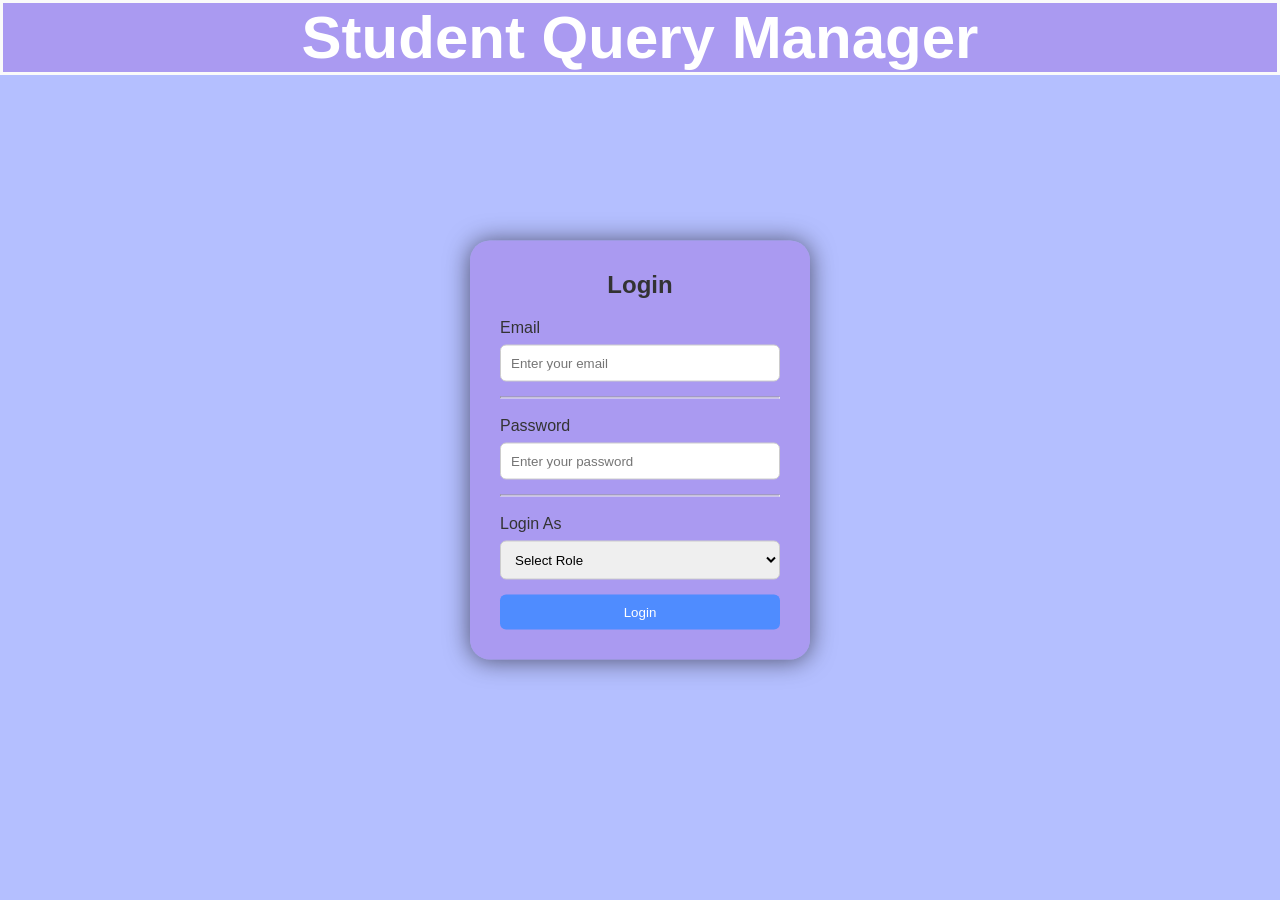
==== index.html @ 1c8488f0 "Add files via upload" ====
<!DOCTYPE html>
<html lang="en">
<head>
    <meta charset="UTF-8">
    <title>Student Query Manager - Login</title>
    <link rel="stylesheet" href="style.css">
    <link rel="dashboard" href="student_dashboard.html">
</head>
<body>
<header id="heading">
<h1 >Student Query Manager</h1>
</header>
    

    <!-- LOGIN FORM -->
    <div class="form-container">
        <h2>Login</h2>

        <form id="loginForm" action="/login" method="POST">

            <label for="loginEmail">Email</label>
            <input type="email" id="loginEmail" name="email" 
                   placeholder="Enter your email" required>
            <hr>
            <br>
            <label for="loginPassword">Password</label>
            <input type="password" id="loginPassword" name="password" 
                   placeholder="Enter your password" required>
            <hr>      
            <br>
            <label for="role">Login As</label>
            <select id="role" name="role" required>
                <option value="">Select Role</option>
                <option value="student">Student</option>
                <option value="faculty">Faculty</option>
            </select>

            <!-- <button type="submit">Login</button> -->
             <button type="button" onclick="window.location.href='student_dashboard.html'">
                Login
            </button>
        </form>
    </div>


</body>
</html>
---- style.css ----
/* ===== Global Reset ===== */
* {
    margin: 0;
    padding: 0;
    box-sizing: border-box;
}

body {
    font-family: Arial, sans-serif;
    background-color: #b4bfff;
    color: #333;
}
#heading{
    font-size: 30px;
    color: #ffffff;
    display:flex;
    justify-content: center;
    background-color: #a483e899;
    border: #fafafa solid;
}

/* Center only login page */
.form-container {
    width: 340px;
    padding: 30px;
    background:#a483e899;
    border-radius: 20px;
    box-shadow: 0px 1px 25px rgb(13 10 14 / 61%);

    position: absolute;
    top: 50%;
    left: 50%;
    transform: translate(-50%, -50%);
}

.form-container h2 {
    text-align: center;
    margin-bottom: 20px;
}

input, select {
    width: 100%;
    padding: 10px;
    margin: 8px 0 15px 0;
    border-radius: 6px;
    border: 1px solid #ccc;
    transition: 0.3s;
}

input:focus, select:focus {
    border-color: #4f8cff;
    outline: none;
}

button {
    width: 100%;
    padding: 10px;
    background-color: #4f8cff;
    border: none;
    color: white;
    border-radius: 6px;
    cursor: pointer;
    transition: 0.3s;
}

button:hover {
    background-color: #3a6edc;
}

/* ===================================================== */
/* ================= DASHBOARD PAGE ==================== */
/* ===================================================== */

/* Layout */
.dashboard-container {
    display: flex;
    min-height: 100vh;
}

/* Sidebar */
.sidebar {
    width: 230px;
    background-color: #1e293b;
    color: white;
    padding: 25px 20px;
}

.sidebar h2 {
    text-align: center;
    margin-bottom: 30px;
}

.sidebar ul {
    list-style: none;
}

.sidebar ul li {
    padding: 12px;
    margin-bottom: 10px;
    border-radius: 6px;
    cursor: pointer;
    transition: 0.3s;
}

.sidebar ul li:hover {
    background-color: #334155;
}

/* Main Content */
.main-content {
    flex: 1;
    padding: 30px;
}

/* Table Styling */
table {
    width: 100%;
    border-collapse: collapse;
    margin-top: 15px;
    background: white;
    border-radius: 8px;
    overflow: hidden;
}

th {
    background-color: #e9f1ff;
    padding: 12px;
    text-align: left;
}

td {
    padding: 12px;
    border-bottom: 1px solid #eee;
}

tr:hover {
    background-color: #f1f5ff;
}

/* Dashboard Buttons */
.main-content button {
    width: auto;
    margin: 15px 0;
}
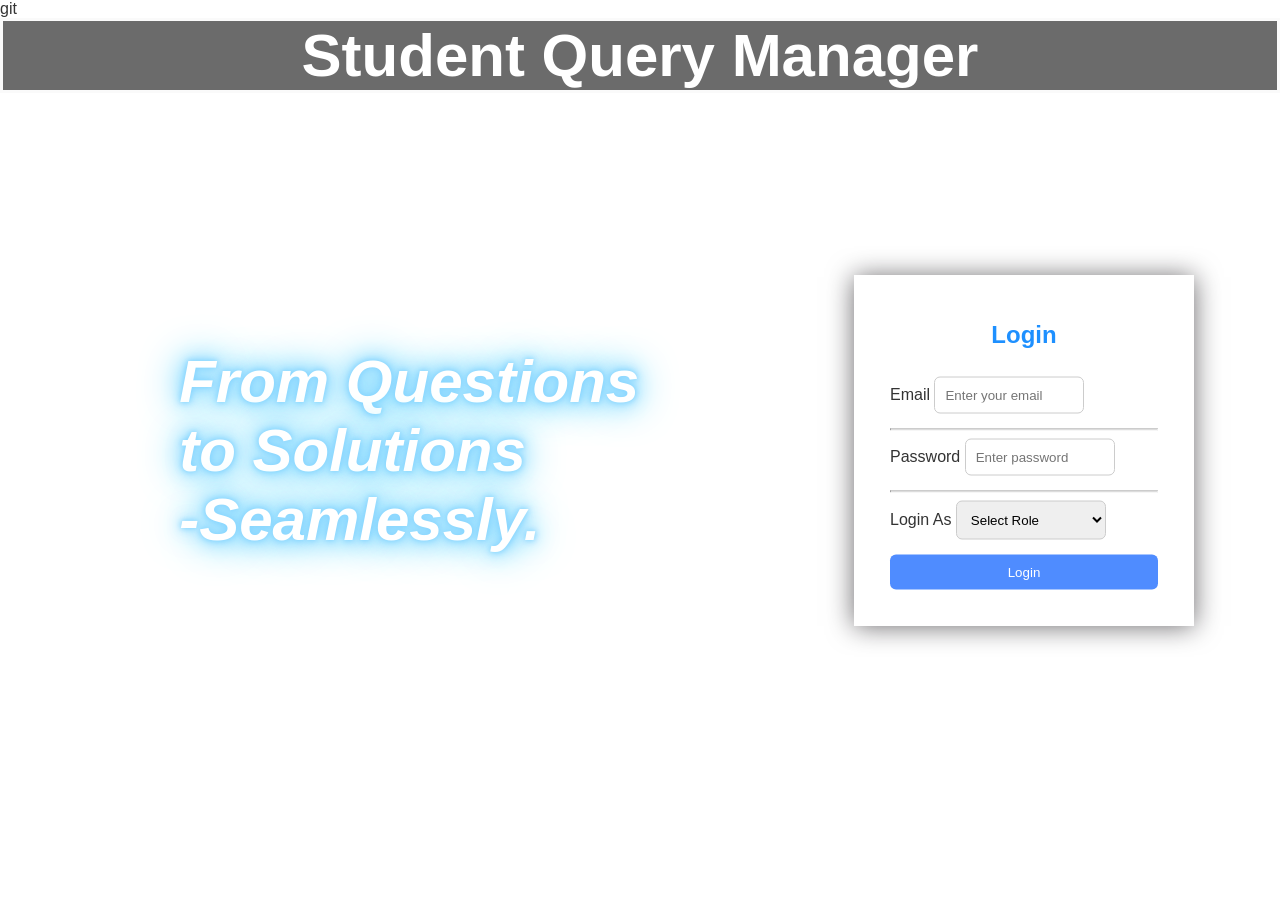
==== commit 9b01f0ad: "updated ui" ====
--- a/index.html
+++ b/index.html
@@ -1,47 +1,93 @@
-<!DOCTYPE html>
-<html lang="en">
-<head>
-    <meta charset="UTF-8">
-    <title>Student Query Manager - Login</title>
-    <link rel="stylesheet" href="style.css">
-    <link rel="dashboard" href="student_dashboard.html">
-</head>
-<body>
-<header id="heading">
-<h1 >Student Query Manager</h1>
-</header>
-    
-
-    <!-- LOGIN FORM -->
-    <div class="form-container">
-        <h2>Login</h2>
-
-        <form id="loginForm" action="/login" method="POST">
-
-            <label for="loginEmail">Email</label>
-            <input type="email" id="loginEmail" name="email" 
-                   placeholder="Enter your email" required>
-            <hr>
-            <br>
-            <label for="loginPassword">Password</label>
-            <input type="password" id="loginPassword" name="password" 
-                   placeholder="Enter your password" required>
-            <hr>      
-            <br>
-            <label for="role">Login As</label>
-            <select id="role" name="role" required>
-                <option value="">Select Role</option>
-                <option value="student">Student</option>
-                <option value="faculty">Faculty</option>
-            </select>
-
-            <!-- <button type="submit">Login</button> -->
-             <button type="button" onclick="window.location.href='student_dashboard.html'">
-                Login
-            </button>
-        </form>
-    </div>
-
-
-</body>
+<!DOCTYPE html>
+<html lang="en">
+
+<head>
+
+    <meta charset="UTF-8">
+
+    <meta name="viewport"
+          content="width=device-width, initial-scale=1.0">
+
+    <title>Student Query Manager</title>
+
+    <link rel="stylesheet" href="style.css">
+git 
+</head>
+<script src="script.js"></script>
+<body>
+
+<header id="heading">
+
+    <h1>Student Query Manager</h1>
+
+</header>
+
+
+
+<div id="body">
+<div id="slogan">
+    <h1><i>From Questions 
+        <br> to  Solutions <br>-Seamlessly.</i></h1>  
+</div>
+
+    <div class="form-container">
+        <h2>Login</h2>
+
+        <form>
+
+            <label>Email</label>
+
+            <input
+                type="email"
+                placeholder="Enter your email"
+                required
+            >
+<hr>
+            <label>Password</label>
+
+            <input
+                type="password"
+                placeholder="Enter password"
+                required
+            ><hr>
+
+            <label>Login As</label>
+
+            <select id="role" required>
+
+                <option value="">
+                    Select Role
+                </option>
+
+                <option value="student">
+                    Student
+                </option>
+
+                <option value="faculty">
+                    Faculty
+                </option>
+
+            </select>
+
+
+
+            <button
+                type="button"
+                onclick="loginUser()"
+            >
+
+                Login
+
+            </button>
+
+        </form>
+
+    </div>
+
+</div>
+
+<script type="module" src="script.js"></script>
+
+</body>
+
 </html>
--- a/style.css
+++ b/style.css
@@ -1,144 +1,208 @@
-/* ===== Global Reset ===== */
-* {
-    margin: 0;
-    padding: 0;
-    box-sizing: border-box;
-}
-
-body {
-    font-family: Arial, sans-serif;
-    background-color: #b4bfff;
-    color: #333;
-}
-#heading{
-    font-size: 30px;
-    color: #ffffff;
-    display:flex;
-    justify-content: center;
-    background-color: #a483e899;
-    border: #fafafa solid;
-}
-
-/* Center only login page */
-.form-container {
-    width: 340px;
-    padding: 30px;
-    background:#a483e899;
-    border-radius: 20px;
-    box-shadow: 0px 1px 25px rgb(13 10 14 / 61%);
-
-    position: absolute;
-    top: 50%;
-    left: 50%;
-    transform: translate(-50%, -50%);
-}
-
-.form-container h2 {
-    text-align: center;
-    margin-bottom: 20px;
-}
-
-input, select {
-    width: 100%;
-    padding: 10px;
-    margin: 8px 0 15px 0;
-    border-radius: 6px;
-    border: 1px solid #ccc;
-    transition: 0.3s;
-}
-
-input:focus, select:focus {
-    border-color: #4f8cff;
-    outline: none;
-}
-
-button {
-    width: 100%;
-    padding: 10px;
-    background-color: #4f8cff;
-    border: none;
-    color: white;
-    border-radius: 6px;
-    cursor: pointer;
-    transition: 0.3s;
-}
-
-button:hover {
-    background-color: #3a6edc;
-}
-
-/* ===================================================== */
-/* ================= DASHBOARD PAGE ==================== */
-/* ===================================================== */
-
-/* Layout */
-.dashboard-container {
-    display: flex;
-    min-height: 100vh;
-}
-
-/* Sidebar */
-.sidebar {
-    width: 230px;
-    background-color: #1e293b;
-    color: white;
-    padding: 25px 20px;
-}
-
-.sidebar h2 {
-    text-align: center;
-    margin-bottom: 30px;
-}
-
-.sidebar ul {
-    list-style: none;
-}
-
-.sidebar ul li {
-    padding: 12px;
-    margin-bottom: 10px;
-    border-radius: 6px;
-    cursor: pointer;
-    transition: 0.3s;
-}
-
-.sidebar ul li:hover {
-    background-color: #334155;
-}
-
-/* Main Content */
-.main-content {
-    flex: 1;
-    padding: 30px;
-}
-
-/* Table Styling */
-table {
-    width: 100%;
-    border-collapse: collapse;
-    margin-top: 15px;
-    background: white;
-    border-radius: 8px;
-    overflow: hidden;
-}
-
-th {
-    background-color: #e9f1ff;
-    padding: 12px;
-    text-align: left;
-}
-
-td {
-    padding: 12px;
-    border-bottom: 1px solid #eee;
-}
-
-tr:hover {
-    background-color: #f1f5ff;
-}
-
-/* Dashboard Buttons */
-.main-content button {
-    width: auto;
-    margin: 15px 0;
+/* ===== Global Reset ===== */
+* {
+    margin: 0;
+    padding: 0;
+    box-sizing: border-box;
+}
+
+body {
+    background-image: url('https://wallpaperaccess.com/full/2931423.jpg');
+    background-size: cover;
+    font-family: Arial, sans-serif;
+    background-color: #b4bfff00;
+    color: #333;
+}
+#heading{
+    font-size: 30px;
+    color: #ffffff;
+    display:flex;
+    justify-content: center;
+    background-color: #00000094;
+    border: #fafafa solid;
+}
+#slogan {
+ 
+    position: absolute;
+
+    left: 14%;
+
+    top: 50%;
+
+    transform: translateY(-50%);
+
+    font-family: "Trebuchet MS", sans-serif;
+
+    font-size: 30px;
+
+    font-weight: bold;
+
+    color: white;
+
+    text-shadow:
+        0 0 5px #87d5ff,
+        0 0 10px #87d5ff,
+        0 0 20px #87d5ff,
+        0 0 40px #00bfff;
+}
+
+
+
+/* GLOW ON HOVER */
+
+#slogan:hover {
+
+    text-shadow:
+        0 0 10px #fff,
+        0 0 20px #ffee00,
+        0 0 40px #ffae00,
+        0 0 80px #ff8800;
+}
+
+/* Center only login page */
+.form-container {
+    background-size: 100%  100%;
+    width: 340px;
+    padding: 36px;
+    background-image:url('https://img.freepik.com/free-vector/blank-notice-board-with-paper_1308-170765.jpg?semt=ais_hybrid');
+     box-shadow: 0px 1px 25px rgb(13 10 14 / 61%);
+    position: absolute;
+    top: 50%;
+    left: 80%;
+    transform: translate(-50%, -50%);
+}
+
+.form-container h2 {
+    color: dodgerblue;
+    margin-top: 10px;
+    text-align: center;
+    margin-bottom: 20px;
+}
+
+input, select {
+    width: 150px;
+    padding: 10px;
+    margin: 8px 0 15px 0;
+    border-radius: 6px;
+    border: 1px solid #ccc;
+    transition: 0.3s;
+}
+textarea {
+
+    width: 25%;
+
+    height: 150px;
+
+    padding: 12px;
+
+    border: 2px solid #ccc;
+
+    border-radius: 10px;
+
+    font-size: 16px;
+
+    font-family: Arial, sans-serif;
+
+    resize: none;
+
+    outline: none;
+
+    transition: 0.3s;
+
+    background-color: #f9f9f9;
+}
+
+input:focus, select:focus {
+    border-color: #4f8cff;
+    outline: none;
+}
+
+button {
+    width: 100%;
+    padding: 10px;
+    background-color: #4f8cff;
+    border: none;
+    color: white;
+    border-radius: 6px;
+    cursor: pointer;
+    transition: 0.3s;
+}
+
+button:hover {
+    background-color: #3a6edc;
+}
+
+/* ===================================================== */
+/* ================= DASHBOARD PAGE ==================== */
+/* ===================================================== */
+
+/* Layout */
+.dashboard-container {
+    display: flex;
+    min-height: 100vh;
+}
+
+/* Sidebar */
+.sidebar {
+    width: 230px;
+    background-color: #1e293b;
+    color: white;
+    padding: 25px 20px;
+}
+
+.sidebar h2 {
+    text-align: center;
+    margin-bottom: 30px;
+}
+
+.sidebar ul {
+    list-style: none;
+}
+
+.sidebar ul li {
+    padding: 12px;
+    margin-bottom: 10px;
+    border-radius: 6px;
+    cursor: pointer;
+    transition: 0.3s;
+}
+
+.sidebar ul li:hover {
+    background-color: #334155;
+}
+
+/* Main Content */
+.main-content {
+    flex: 1;
+    padding: 30px;
+}
+
+/* Table Styling */
+table {
+    width: 100%;
+    border-collapse: collapse;
+    margin-top: 15px;
+    background: white;
+    border-radius: 8px;
+    overflow: hidden;
+}
+
+th {
+    background-color: #e9f1ff;
+    padding: 12px;
+    text-align: left;
+}
+
+td {
+    padding: 12px;
+    border-bottom: 1px solid #eee;
+}
+
+tr:hover {
+    background-color: #f1f5ff;
+}
+
+/* Dashboard Buttons */
+.main-content button {
+    width: auto;
+    margin: 15px 0;
 }
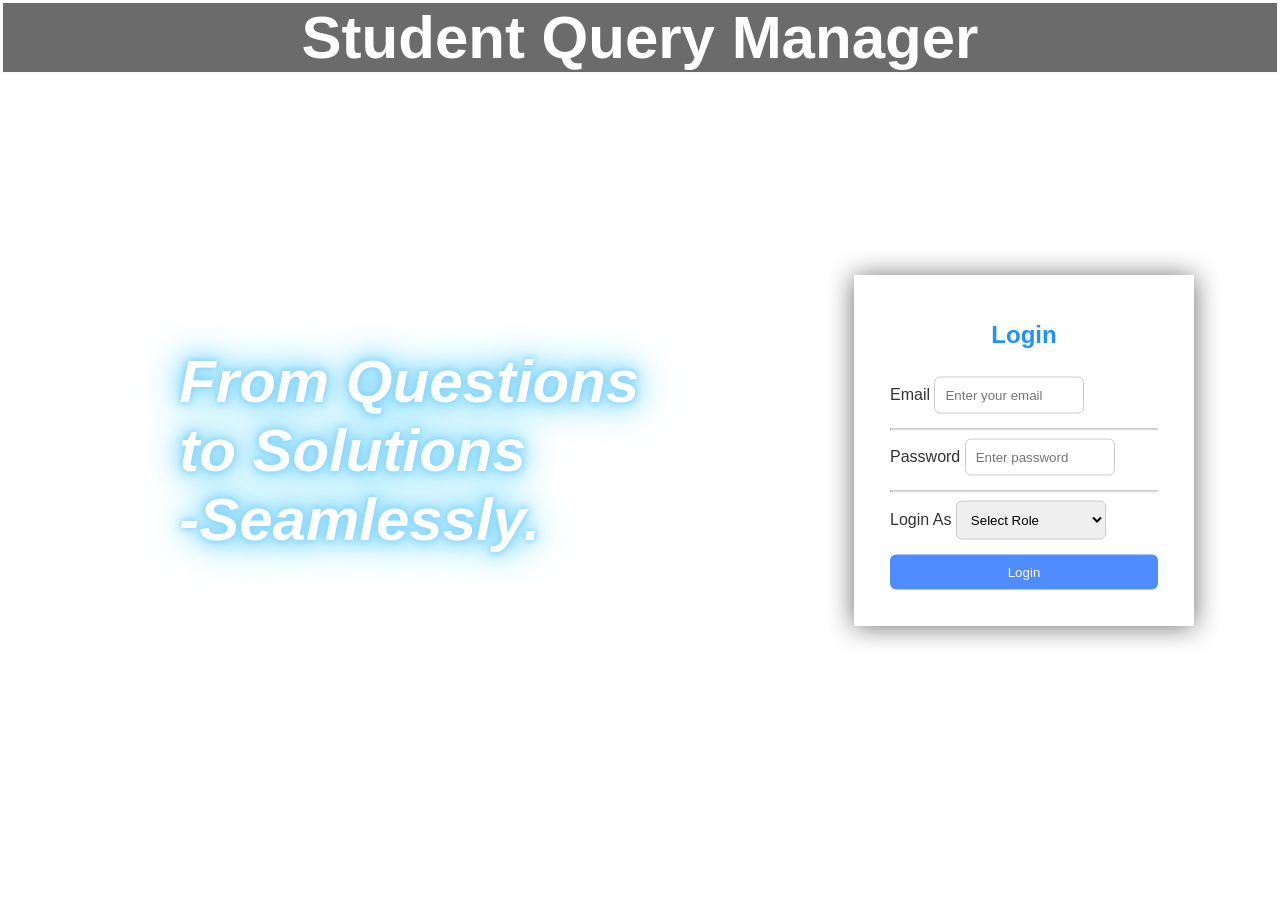
==== commit 6aae33ac: "new ui" ====
--- a/index.html
+++ b/index.html
@@ -11,7 +11,7 @@
     <title>Student Query Manager</title>
 
     <link rel="stylesheet" href="style.css">
-git 
+
 </head>
 <script src="script.js"></script>
 <body>
